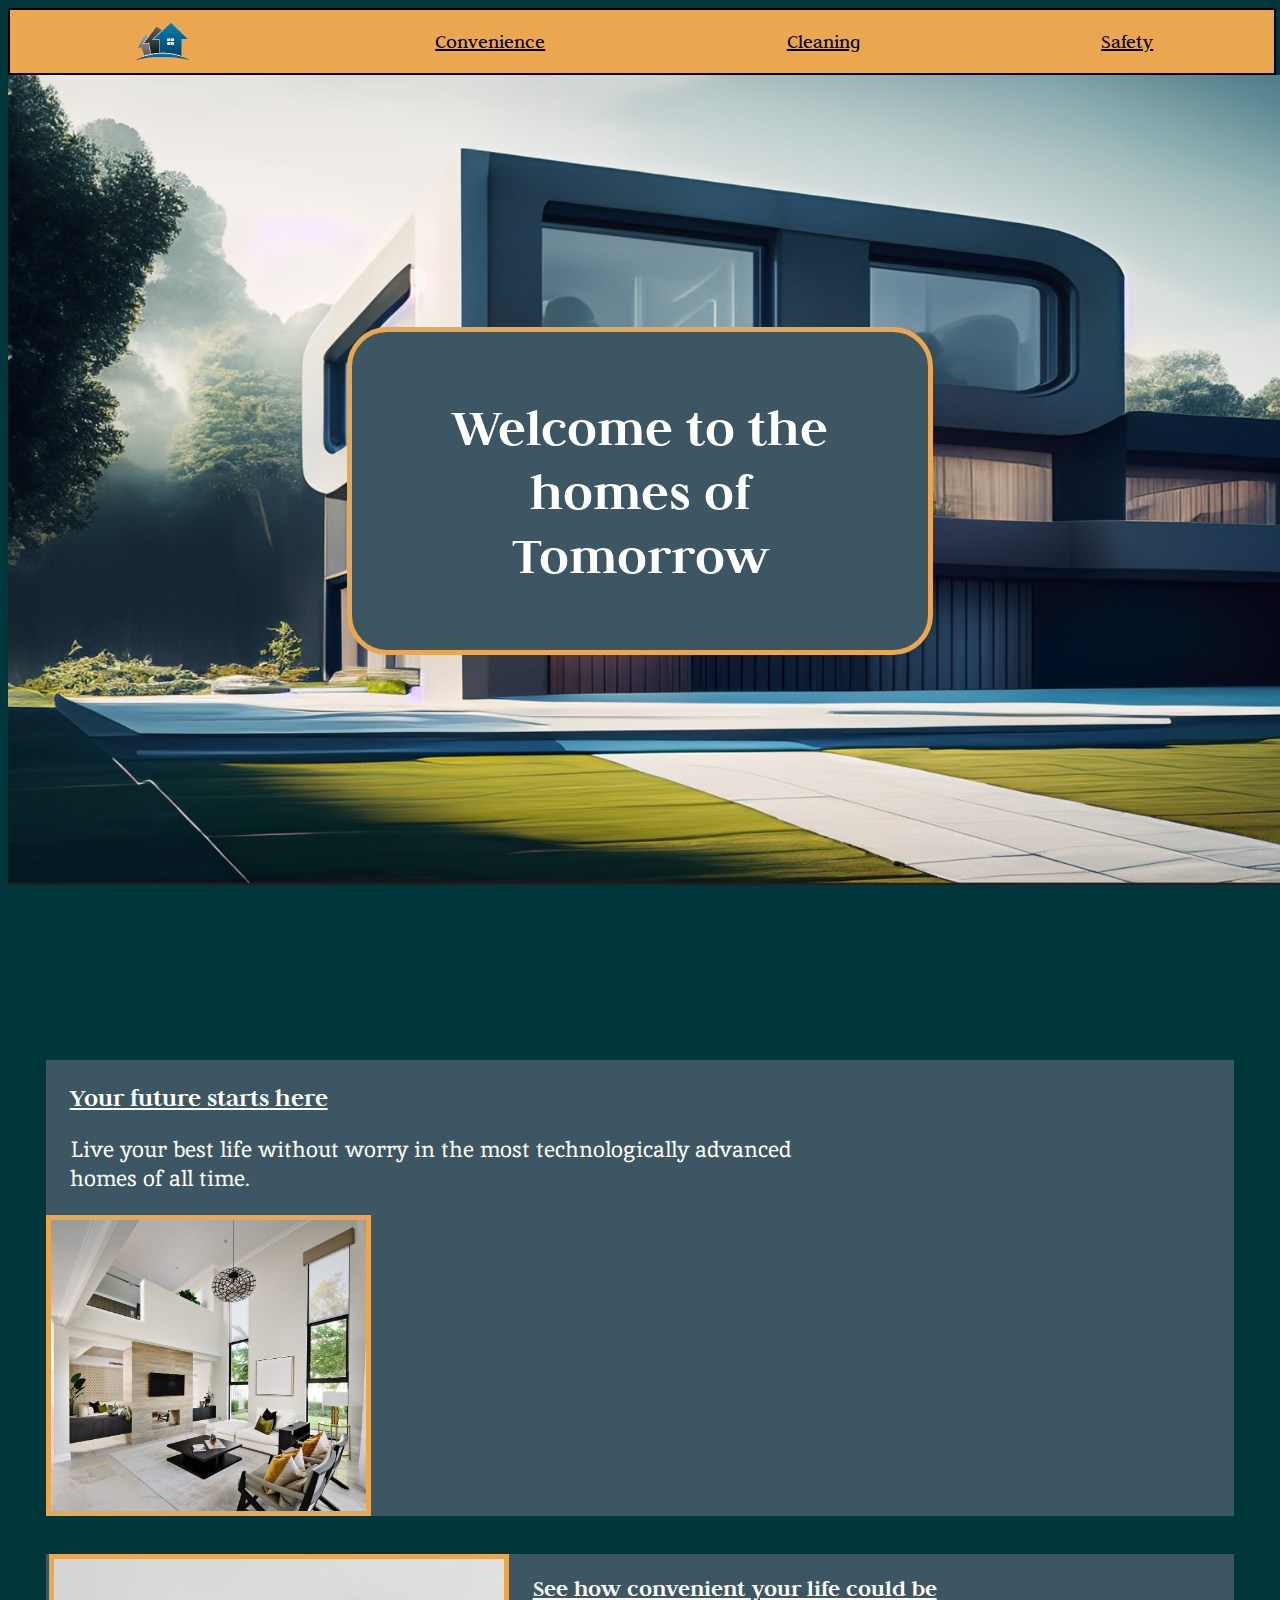
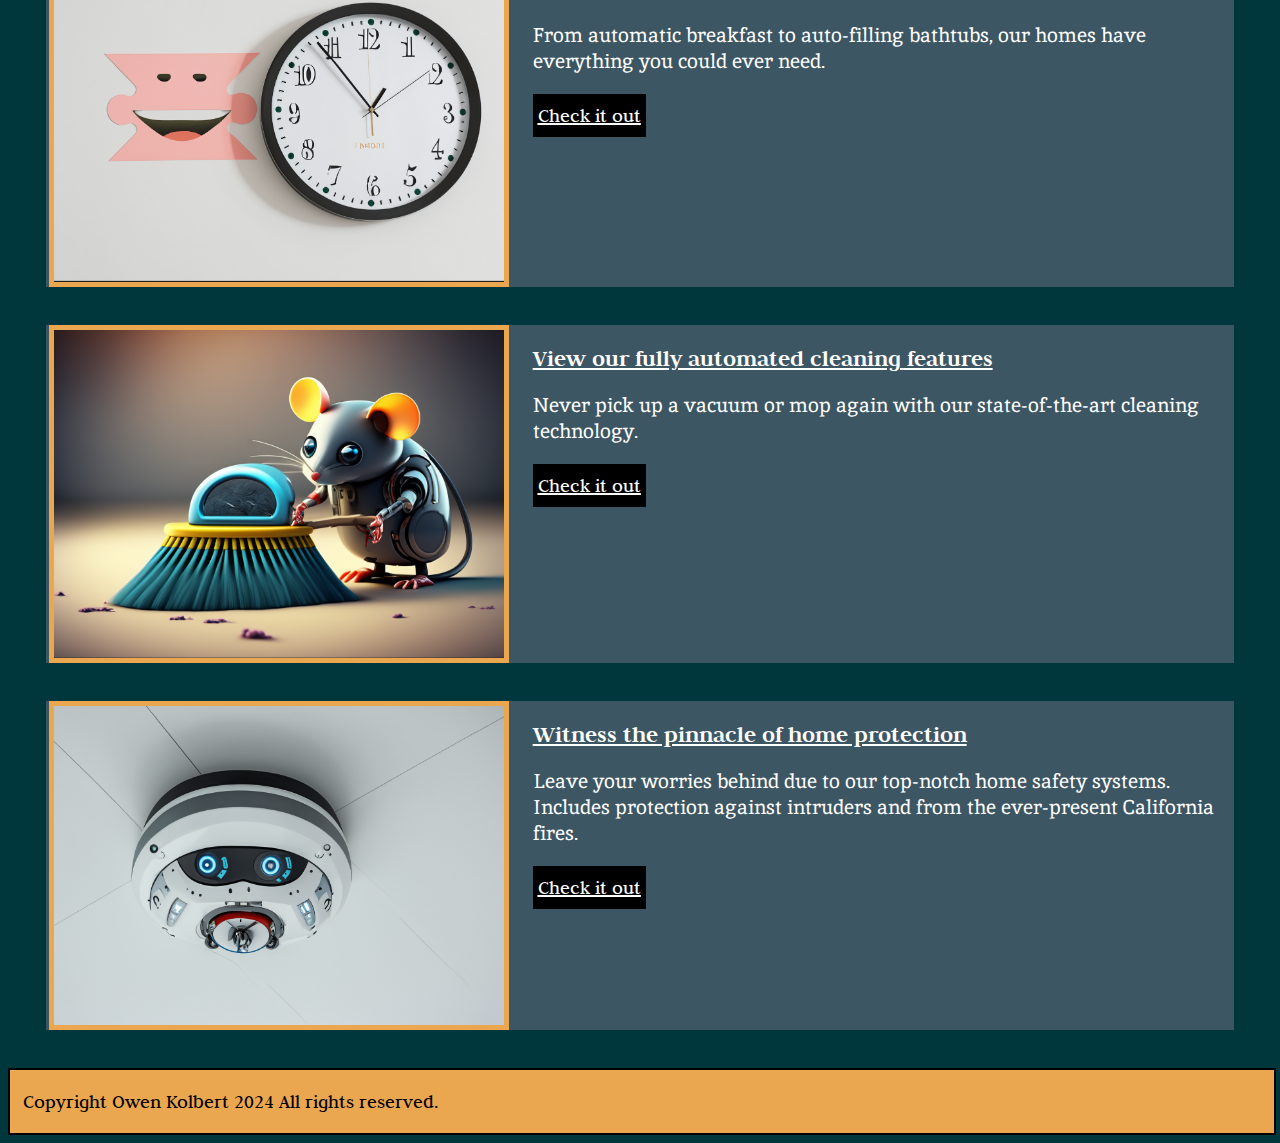
==== index.html @ 61ede106 "did things to try and make the website deploy to Netlify" ====
<!DOCTYPE html>
<html lang="en">
<head>
    <meta charset="UTF-8">
    <title>Home Page</title>
    <link href="/css/home.css" rel="stylesheet">
    <link rel="preconnect" href="https://fonts.googleapis.com">
    <link rel="preconnect" href="https://fonts.gstatic.com" crossorigin>
    <link href="https://fonts.googleapis.com/css2?family=Inika:wght@400;700&family=Judson:ital,wght@0,400;0,700;1,400&display=swap" rel="stylesheet">
</head>

<body>
    <header>
     <a href="/index.html"><img src="/images/house-logo.png" alt="The Houses Inc. logo" class="logo"></a>
     <a href="/convenience.html">Convenience</a> 
     <a href="/cleaning.html">Cleaning</a>
     <a href="/safety.html">Safety</a>
    </header>
    <img src="/images/futuristichouse.png" height="500" alt="A clean, modern house exterior" class="hero-img">
    <h1>Welcome to the homes of Tomorrow</h1>
    <main>
        <section class="introduction-section">
            <h6>i</h6>
            <!-- These h6 tags are here so that the html is valid. In future designs, I wouldn't use <dl> and would make the <dt> headers so that both the articles and the sections could have headers to be valid. 
            They are here only as a quick fix as I don't have the time to redo my html and css to accomodate this change.-->
            <article>
                <h2 id="intro-header" class="intro">Your future starts here</h2>
                <p id="intro-paragraph" class="intro">Live your best life without worry in the most technologically advanced homes of all time.</p>
            </article>
            <img src="/images/modernhouse.jpg" alt="Modern and clean looking living room" id="interior-image">
        </section>
        
        <section class="covenience-section-home">
            <h6>i</h6>
            <!-- These h6 tags are here so that the html is valid. In future designs, I wouldn't use <dl> and would make the <dt> headers so that both the articles and the sections could have headers to be valid. 
            They are here only as a quick fix as I don't have the time to redo my html and css to accomodate this change.-->
            <img src="/images/wallclock.png" alt="A wall clock with a face that would tell the time." id="wallclock-image">
            <article>
                <h2>See how convenient your life could be</h2>
                <p>From automatic breakfast to auto-filling bathtubs, our homes have everything you could ever need.</p>
                <nav><a href="/html/convenience.html"><u>Check it out</u></a></nav> 
            </article>
        </section>

        <section class="cleaning-section-home">
            <h6>i</h6>
            <!-- These h6 tags are here so that the html is valid. In future designs, I wouldn't use <dl> and would make the <dt> headers so that both the articles and the sections could have headers to be valid. 
            They are here only as a quick fix as I don't have the time to redo my html and css to accomodate this change.-->
            <img src="/images/robotmouse.png" alt="A robotic mouse holding a broom." id="robot-mouse">
            <article>
                <h2>View our fully automated cleaning features</h2>
                <p>Never pick up a vacuum or mop again with our state-of-the-art cleaning technology.</p>
                <nav><a href="/html/cleaning.html"><u>Check it out</u></a></nav>

            </article>
        </section>

        <section class="safety-section-home">
            <h6>i</h6>
            <!-- These h6 tags are here so that the html is valid. In future designs, I wouldn't use <dl> and would make the <dt> headers so that both the articles and the sections could have headers to be valid. 
            They are here only as a quick fix as I don't have the time to redo my html and css to accomodate this change.-->
            <img src="/images/firealarm.png" alt="Robotic fire alarm" id="fire-alarm-image">
            <article>
                <h2>Witness the pinnacle of home protection</h2>
                <p>Leave your worries behind due to our top-notch home safety systems. Includes protection against intruders and from
                the ever-present California fires. </p>
                <nav><a href="/html/safety.html"><u>Check it out</u></a></nav>
            </article>    
        </section>
        
    


    </main>

    <footer>
        <p>Copyright Owen Kolbert 2024 All rights reserved.</p>

    </footer>




</body>
</html>
---- css/home.css ----
h1, h2, p, a {
    color: white;
}

p, a {
    font-size: 20px;
}


img {
    border: 5px solid #EBA750;
}

header, footer {
    background-color:#EBA750;
    width:100%;
    height: 7vh;
    display: flex;
    justify-content:space-around;
    border: 2px solid black;
}


.logo {
    margin-right: auto;
    width: 100%;
    height: 100%;
    border: none;
}

header > a {
    align-content: center;
    color:black;

}

footer > p {
    color:black;
    font-family: "Judson", serif;
}

body {
    background-color: #00373D;

}



.hero-img {
    width: 100%;
    height: 90vh;
    position: absolute;
    margin-bottom: auto;
    justify-content: center;
    border:none;
    margin-right: 1%;
}

h1 {
    align-content: center;
    background-color: #3C5663;
    border: 5px solid #EBA750;
    justify-content: center;
    display: flex;
    width: 50vh;
    flex-direction: column;
    align-items:center;
    text-align: center;
    position: relative;
    justify-items: center;
    margin: auto;
    padding: 5%;
    margin-top: 28vh;
    font-size: 300%;
    border-radius: 40px;
    font-family: "Judson", serif;
    font-size: 55px
}

h2 {
    font-family: "Judson", serif;
    text-decoration: underline;
}

a {
    font-family: "Judson", serif;
}

p {
    font-family: "Inika", serif;
}

.introduction-section {
    display:flex;
    flex-direction: row;
    flex-wrap: wrap;
    margin-top: 45vh;
    width:94%;
    align-content: center;
    background-color: #3C5663;
    justify-content: space-between;
    margin-left: 3%;
    margin-right: 3%;
}

.introduction-section > h6 {
    position: absolute;
}
.intro {
    background-color: #3C5663;
    flex-wrap: wrap;
    background-size: auto;
}

#intro-paragraph {
    font-size: 22px;
    max-width: 80%;
}

#intro-header {
    font-size: 26px
}
#interior-image {
    width: 45%;
    max-width: 35vh;
    height: 45%

}



.covenience-section-home,.safety-section-home,.cleaning-section-home {
    background-color:#3C5663;
    display: flex;
    flex-direction: row;
    margin: 3%;
    max-height:40vh
}



#wallclock-image {
    width: 45%;
    max-width: 50vh;

}

#fire-alarm-image {
    width: 45%;
    max-width: 50vh;
}

#robot-mouse {
    width: 45%;
    max-width: 50vh;
}

article > nav {
    background-color:black;
    width: max-content;
    border-top:10px solid black;
    border-bottom:10px solid black;
    border-left: 5px solid black;
    border-right: 5px solid black;
}

article {
    margin-left: 2%;
}



footer {
    justify-content: flex-start;
}

footer > p {
    margin-left: 1%;
}

section > h6 {
    color: #3C5663;
}
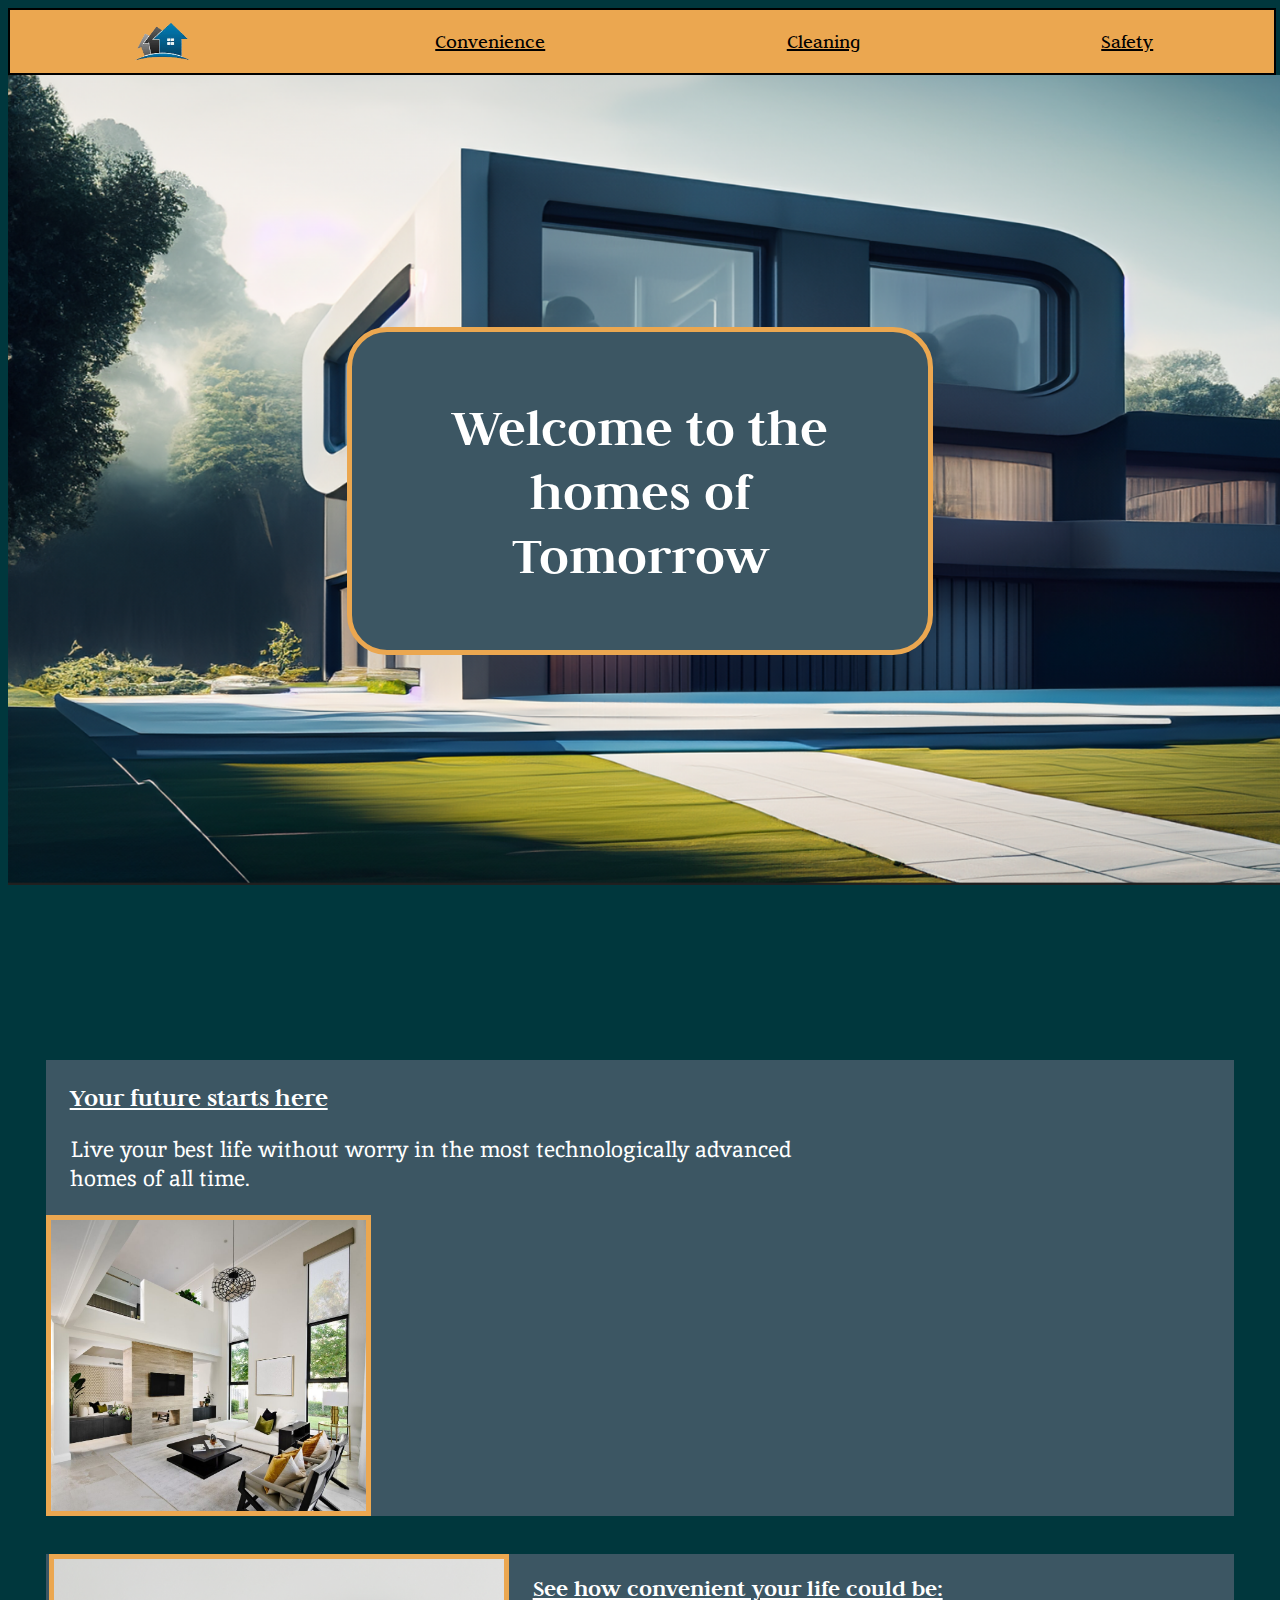
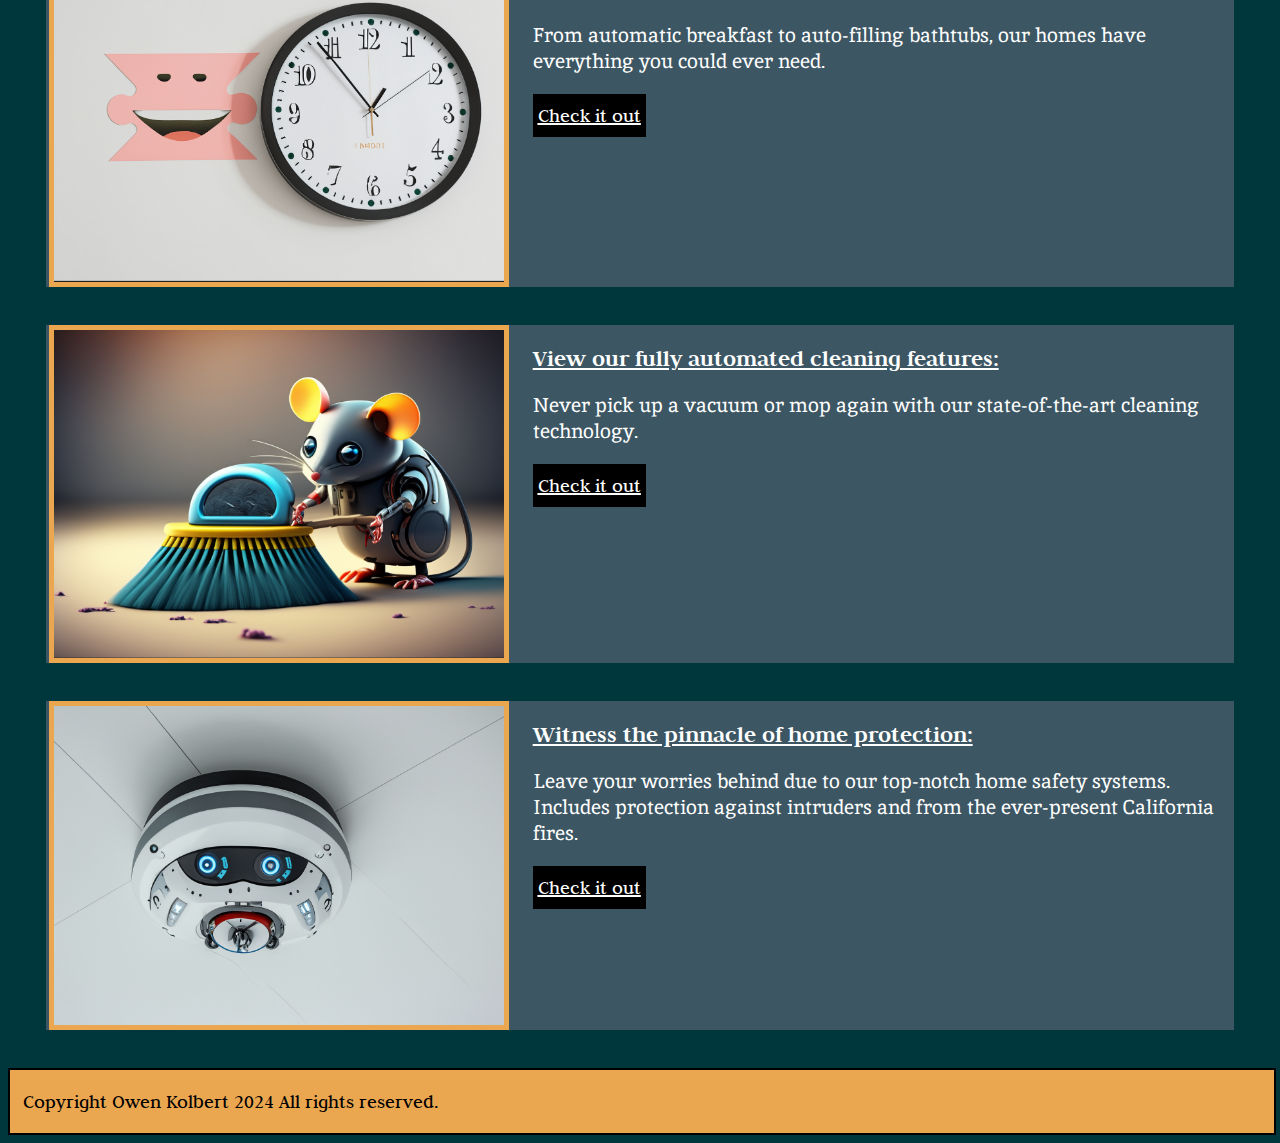
==== commit 5fe74592: "Proofread the website and fixed grammar." ====
--- a/index.html
+++ b/index.html
@@ -3,7 +3,7 @@
 <head>
     <meta charset="UTF-8">
     <title>Home Page</title>
-    <link href="/css/home.css" rel="stylesheet">
+    <link href="/css/index.css" rel="stylesheet">
     <link rel="preconnect" href="https://fonts.googleapis.com">
     <link rel="preconnect" href="https://fonts.gstatic.com" crossorigin>
     <link href="https://fonts.googleapis.com/css2?family=Inika:wght@400;700&family=Judson:ital,wght@0,400;0,700;1,400&display=swap" rel="stylesheet">
@@ -36,9 +36,9 @@
             They are here only as a quick fix as I don't have the time to redo my html and css to accomodate this change.-->
             <img src="/images/wallclock.png" alt="A wall clock with a face that would tell the time." id="wallclock-image">
             <article>
-                <h2>See how convenient your life could be</h2>
+                <h2>See how convenient your life could be:</h2>
                 <p>From automatic breakfast to auto-filling bathtubs, our homes have everything you could ever need.</p>
-                <nav><a href="/html/convenience.html"><u>Check it out</u></a></nav> 
+                <nav> <a href="/convenience.html"><u>Check it out</u></a> </nav> 
             </article>
         </section>
 
@@ -48,9 +48,9 @@
             They are here only as a quick fix as I don't have the time to redo my html and css to accomodate this change.-->
             <img src="/images/robotmouse.png" alt="A robotic mouse holding a broom." id="robot-mouse">
             <article>
-                <h2>View our fully automated cleaning features</h2>
+                <h2>View our fully automated cleaning features:</h2>
                 <p>Never pick up a vacuum or mop again with our state-of-the-art cleaning technology.</p>
-                <nav><a href="/html/cleaning.html"><u>Check it out</u></a></nav>
+                <nav><a href="/cleaning.html"><u>Check it out</u></a></nav>
 
             </article>
         </section>
@@ -61,10 +61,10 @@
             They are here only as a quick fix as I don't have the time to redo my html and css to accomodate this change.-->
             <img src="/images/firealarm.png" alt="Robotic fire alarm" id="fire-alarm-image">
             <article>
-                <h2>Witness the pinnacle of home protection</h2>
+                <h2>Witness the pinnacle of home protection:</h2>
                 <p>Leave your worries behind due to our top-notch home safety systems. Includes protection against intruders and from
                 the ever-present California fires. </p>
-                <nav><a href="/html/safety.html"><u>Check it out</u></a></nav>
+                <nav><a href="/safety.html"><u>Check it out</u></a></nav>
             </article>    
         </section>
         
--- a/css/index.css
+++ b/css/index.css
@@ -0,0 +1,188 @@
+
+
+h1, h2, p, a {
+    color: white;
+}
+
+p, a {
+    font-size: 20px;
+}
+
+
+img {
+    border: 5px solid #EBA750;
+}
+
+header, footer {
+    background-color:#EBA750;
+    width:100%;
+    height: 7vh;
+    display: flex;
+    justify-content:space-around;
+    border: 2px solid black;
+}
+
+
+.logo {
+    margin-right: auto;
+    width: 100%;
+    height: 100%;
+    border: none;
+}
+
+header > a {
+    align-content: center;
+    color:black;
+
+}
+
+footer > p {
+    color:black;
+    font-family: "Judson", serif;
+}
+
+body {
+    background-color: #00373D;
+
+}
+
+
+
+.hero-img {
+    width: 100%;
+    height: 90vh;
+    position: absolute;
+    margin-bottom: auto;
+    justify-content: center;
+    border:none;
+    margin-right: 1%;
+}
+
+h1 {
+    align-content: center;
+    background-color: #3C5663;
+    border: 5px solid #EBA750;
+    justify-content: center;
+    display: flex;
+    width: 50vh;
+    flex-direction: column;
+    align-items:center;
+    text-align: center;
+    position: relative;
+    justify-items: center;
+    margin: auto;
+    padding: 5%;
+    margin-top: 28vh;
+    font-size: 300%;
+    border-radius: 40px;
+    font-family: "Judson", serif;
+    font-size: 55px
+}
+
+h2 {
+    font-family: "Judson", serif;
+    text-decoration: underline;
+}
+
+a {
+    font-family: "Judson", serif;
+}
+
+p {
+    font-family: "Inika", serif;
+}
+
+.introduction-section {
+    display:flex;
+    flex-direction: row;
+    flex-wrap: wrap;
+    margin-top: 45vh;
+    width:94%;
+    align-content: center;
+    background-color: #3C5663;
+    justify-content: space-between;
+    margin-left: 3%;
+    margin-right: 3%;
+}
+
+.introduction-section > h6 {
+    position: absolute;
+}
+.intro {
+    background-color: #3C5663;
+    flex-wrap: wrap;
+    background-size: auto;
+}
+
+#intro-paragraph {
+    font-size: 22px;
+    max-width: 80%;
+}
+
+#intro-header {
+    font-size: 26px
+}
+#interior-image {
+    width: 45%;
+    max-width: 35vh;
+    height: 45%
+
+}
+
+
+
+.covenience-section-home,.safety-section-home,.cleaning-section-home {
+    background-color:#3C5663;
+    display: flex;
+    flex-direction: row;
+    margin: 3%;
+    max-height:40vh
+}
+
+
+
+#wallclock-image {
+    width: 45%;
+    max-width: 50vh;
+
+}
+
+#fire-alarm-image {
+    width: 45%;
+    max-width: 50vh;
+}
+
+#robot-mouse {
+    width: 45%;
+    max-width: 50vh;
+}
+
+article > nav {
+    background-color:black;
+    width: max-content;
+    border-top:10px solid black;
+    border-bottom:10px solid black;
+    border-left: 5px solid black;
+    border-right: 5px solid black;
+}
+
+article {
+    margin-left: 2%;
+}
+
+
+
+footer {
+    justify-content: flex-start;
+}
+
+footer > p {
+    margin-left: 1%;
+}
+
+section > h6 {
+    color: #3C5663;
+}
+
+
+
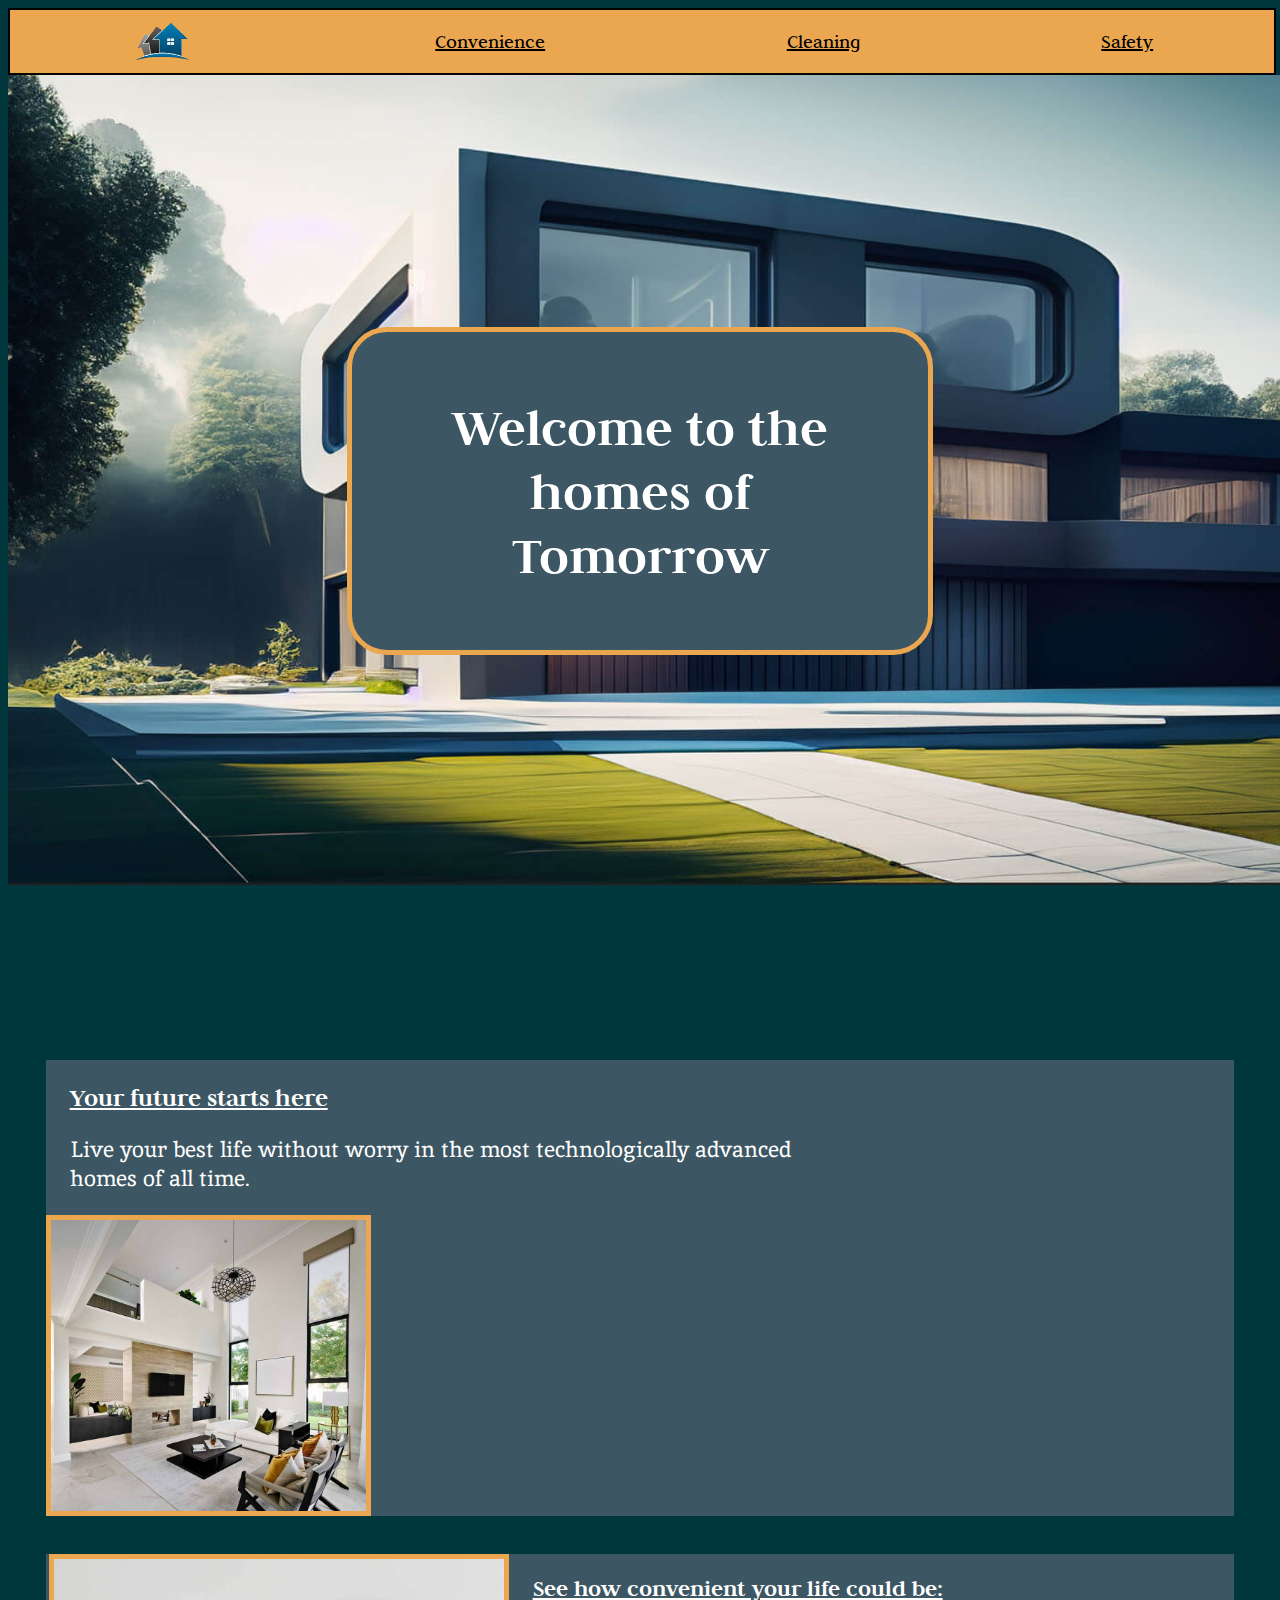
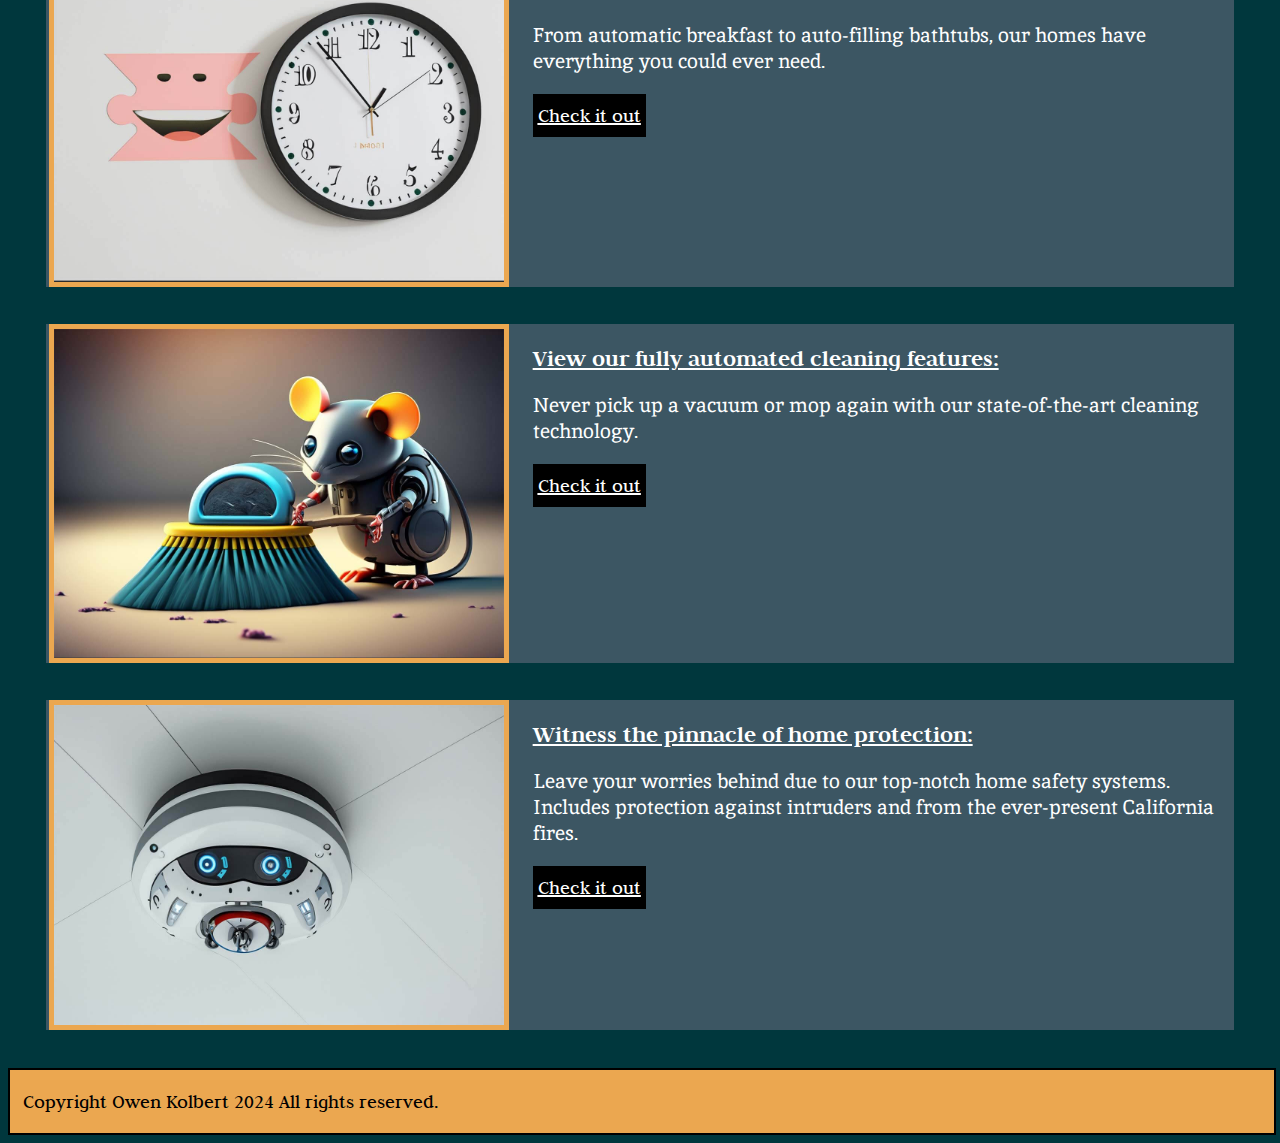
==== commit f758457e: "image optimization" ====
--- a/index.html
+++ b/index.html
@@ -16,7 +16,7 @@
      <a href="/cleaning.html">Cleaning</a>
      <a href="/safety.html">Safety</a>
     </header>
-    <img src="/images/futuristichouse.png" height="500" alt="A clean, modern house exterior" class="hero-img">
+    <img src="/images/futuristichouse2.jpg" height="500" alt="A clean, modern house exterior" class="hero-img">
     <h1>Welcome to the homes of Tomorrow</h1>
     <main>
         <section class="introduction-section">
@@ -27,14 +27,14 @@
                 <h2 id="intro-header" class="intro">Your future starts here</h2>
                 <p id="intro-paragraph" class="intro">Live your best life without worry in the most technologically advanced homes of all time.</p>
             </article>
-            <img src="/images/modernhouse.jpg" alt="Modern and clean looking living room" id="interior-image">
+            <img src="/images/modernhouse2.jpg" alt="Modern and clean looking living room" id="interior-image">
         </section>
         
         <section class="covenience-section-home">
             <h6>i</h6>
             <!-- These h6 tags are here so that the html is valid. In future designs, I wouldn't use <dl> and would make the <dt> headers so that both the articles and the sections could have headers to be valid. 
             They are here only as a quick fix as I don't have the time to redo my html and css to accomodate this change.-->
-            <img src="/images/wallclock.png" alt="A wall clock with a face that would tell the time." id="wallclock-image">
+            <img src="/images/wallclock2.jpg" alt="A wall clock with a face that would tell the time." id="wallclock-image">
             <article>
                 <h2>See how convenient your life could be:</h2>
                 <p>From automatic breakfast to auto-filling bathtubs, our homes have everything you could ever need.</p>
@@ -46,7 +46,7 @@
             <h6>i</h6>
             <!-- These h6 tags are here so that the html is valid. In future designs, I wouldn't use <dl> and would make the <dt> headers so that both the articles and the sections could have headers to be valid. 
             They are here only as a quick fix as I don't have the time to redo my html and css to accomodate this change.-->
-            <img src="/images/robotmouse.png" alt="A robotic mouse holding a broom." id="robot-mouse">
+            <img src="/images/robotmouse2.jpg" alt="A robotic mouse holding a broom." id="robot-mouse">
             <article>
                 <h2>View our fully automated cleaning features:</h2>
                 <p>Never pick up a vacuum or mop again with our state-of-the-art cleaning technology.</p>
@@ -59,7 +59,7 @@
             <h6>i</h6>
             <!-- These h6 tags are here so that the html is valid. In future designs, I wouldn't use <dl> and would make the <dt> headers so that both the articles and the sections could have headers to be valid. 
             They are here only as a quick fix as I don't have the time to redo my html and css to accomodate this change.-->
-            <img src="/images/firealarm.png" alt="Robotic fire alarm" id="fire-alarm-image">
+            <img src="/images/firealarm.jpg" alt="Robotic fire alarm" id="fire-alarm-image">
             <article>
                 <h2>Witness the pinnacle of home protection:</h2>
                 <p>Leave your worries behind due to our top-notch home safety systems. Includes protection against intruders and from
--- a/css/index.css
+++ b/css/index.css
@@ -49,7 +49,7 @@
 
 
 .hero-img {
-    width: 100%;
+    width: 99.5%;
     height: 90vh;
     position: absolute;
     margin-bottom: auto;
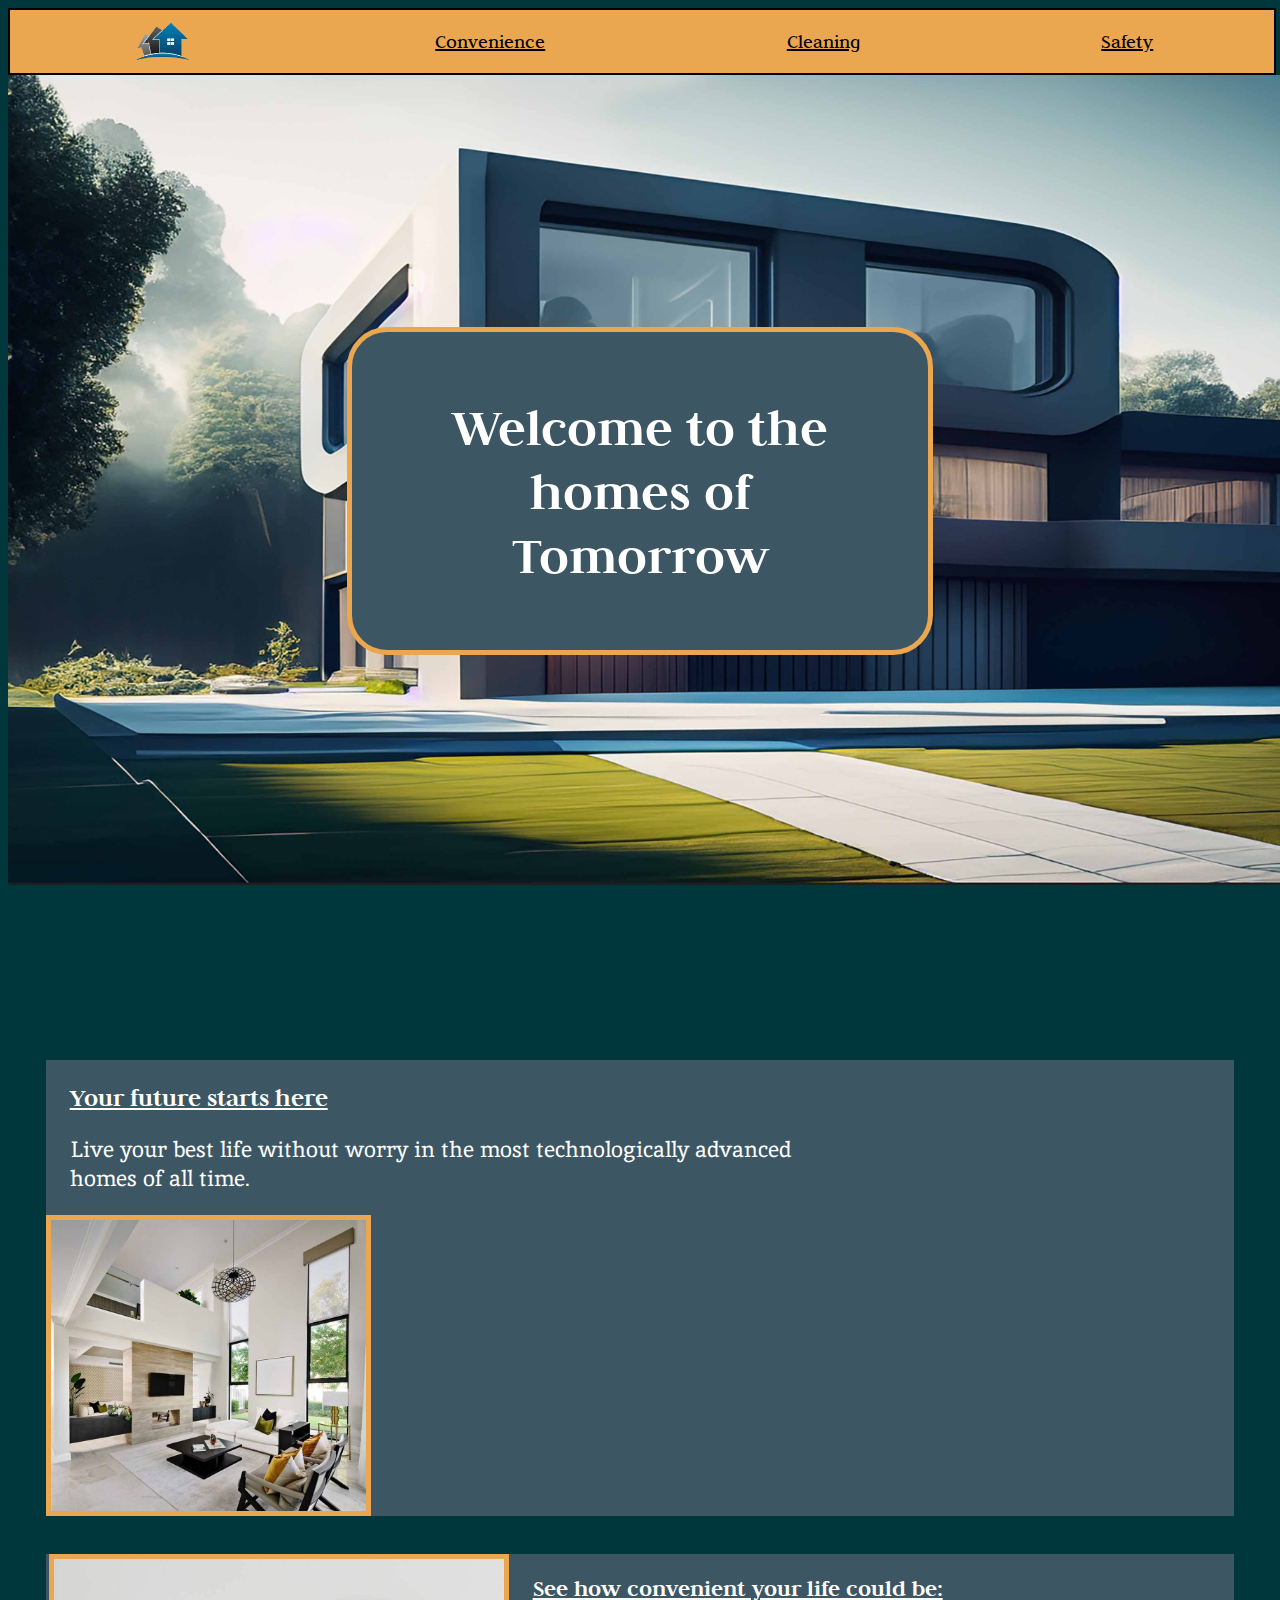
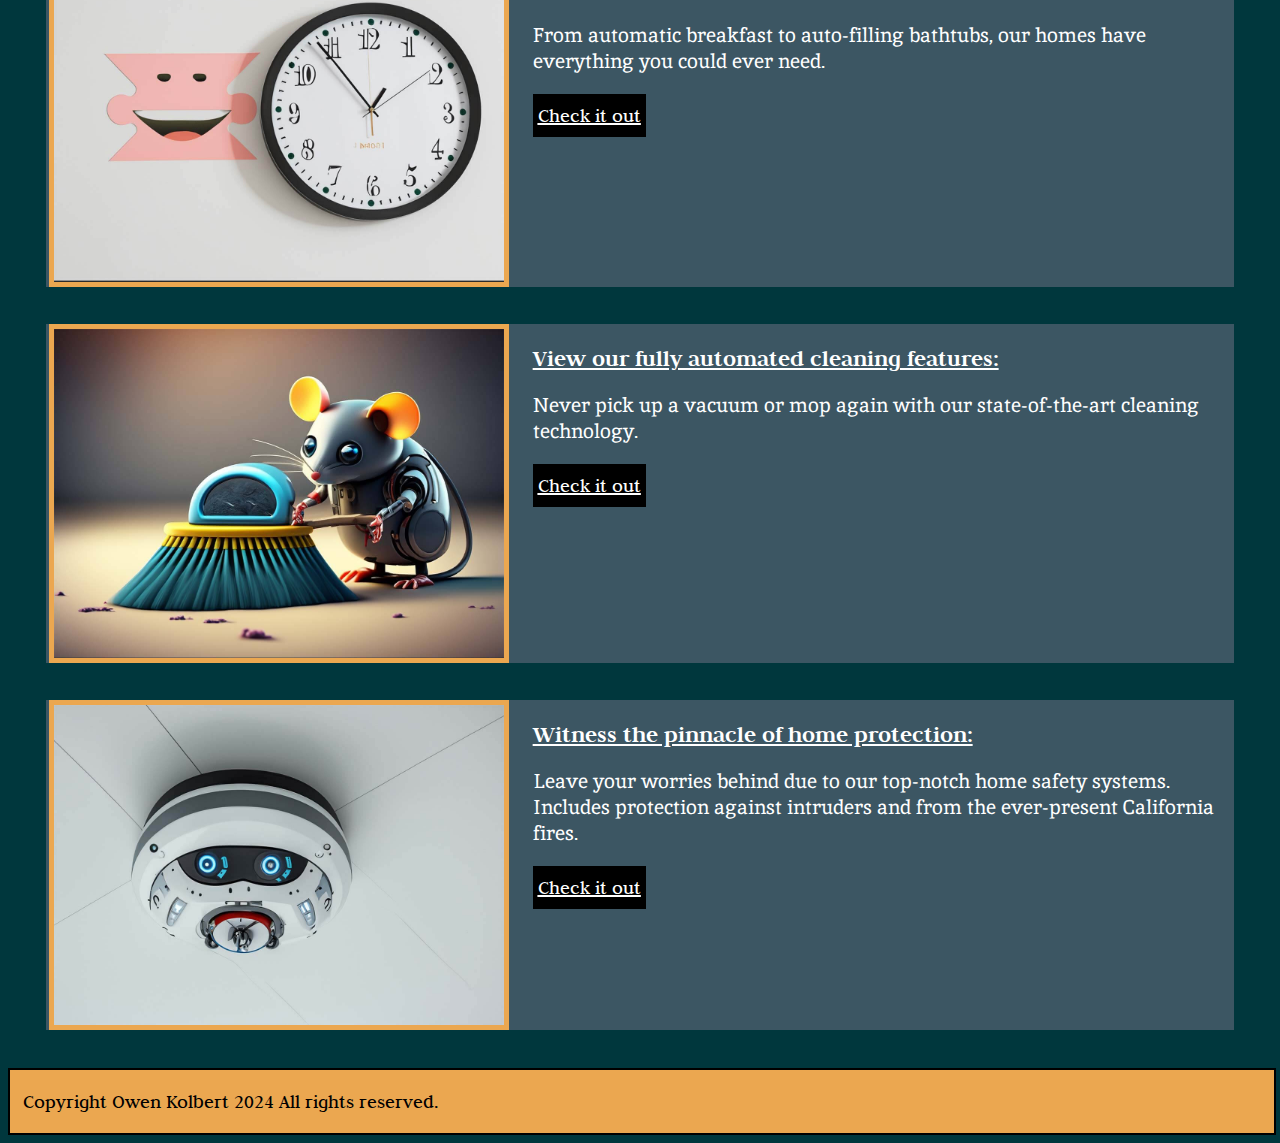
==== commit 59e5a00e: "Finished replacing images with ones that will load faaster" ====
--- a/index.html
+++ b/index.html
@@ -16,7 +16,7 @@
      <a href="/cleaning.html">Cleaning</a>
      <a href="/safety.html">Safety</a>
     </header>
-    <img src="/images/futuristichouse2.jpg" height="500" alt="A clean, modern house exterior" class="hero-img">
+    <img src="/images/futuristichouse3.jpg" height="500" alt="A clean, modern house exterior" class="hero-img">
     <h1>Welcome to the homes of Tomorrow</h1>
     <main>
         <section class="introduction-section">
